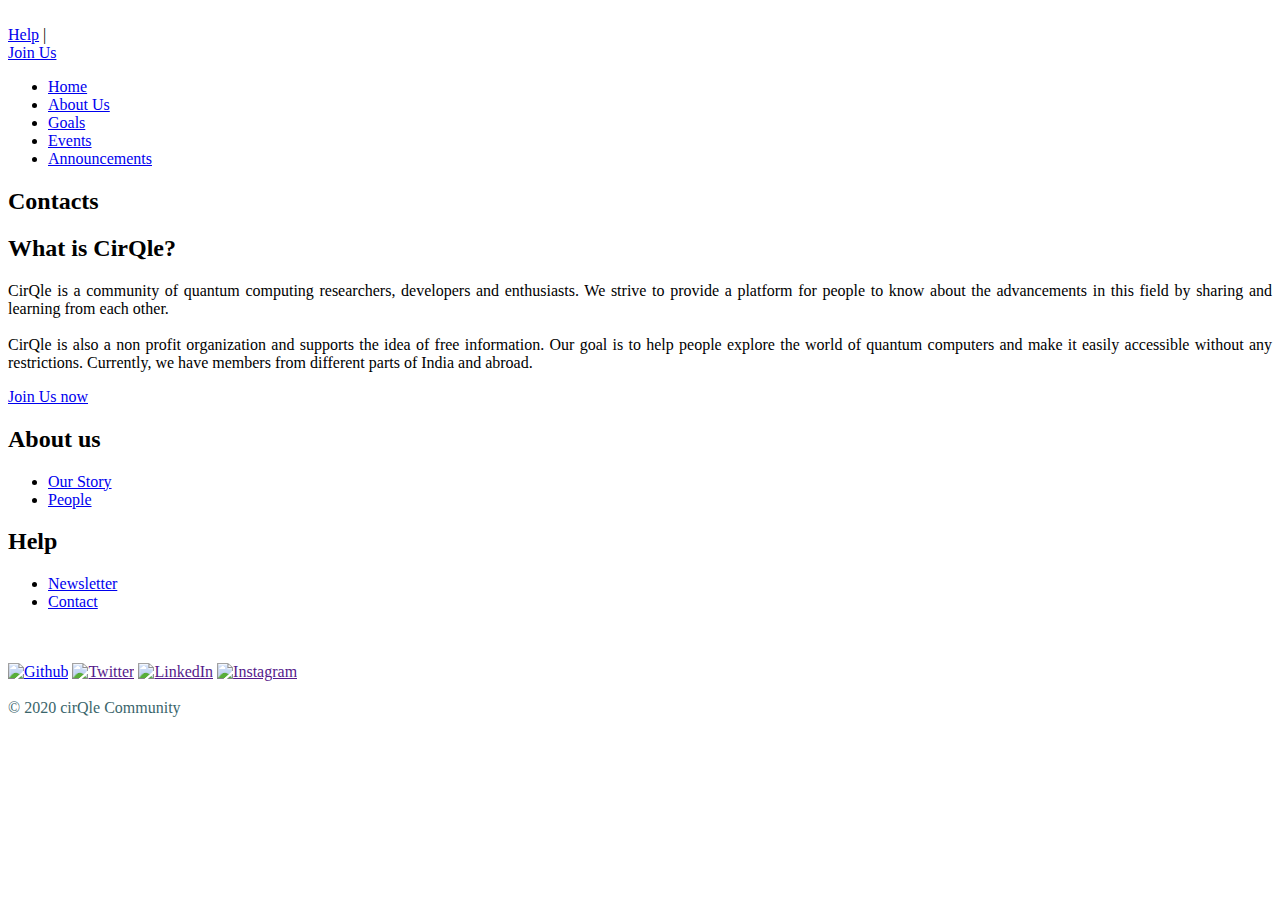
==== src/Contacts.html @ 36686f23 "Merge pull request #9 from AugustinJose1221/master" ====
<!DOCTYPE html>
<html lang="zxx">
<head>
	<title>Cirqle | Contacts</title>
	<meta charset="UTF-8">
	<meta name="viewport" content="width=device-width, initial-scale=1.0">

	<!-- Favicon -->
	<link href="../img/logofinal.ico" rel="shortcut icon"/>

	<!-- Google font -->
	<link href="https://fonts.googleapis.com/css2?family=Poppins:wght@100;200;300;400;500;600;700;800;900&display=swap" rel="stylesheet">

	<!-- Stylesheets -->
	<link rel="stylesheet" href="../css/bootstrap.min.css"/>
	<link rel="stylesheet" href="../css/font-awesome.min.css"/>
	<link rel="stylesheet" href="../css/owl.carousel.min.css"/>
	<link rel="stylesheet" href="../css/slicknav.min.css"/>

	<!-- Main Stylesheets -->
	<link rel="stylesheet" href="../css/style.css"/>


</head>
<body>
	<!-- Page Preloder -->
	<div id="preloder">
		<div class="loader"></div>
	</div>

	<!-- Header section -->
	<header class="header-section clearfix">
		<div class="container">
			<a href="../index.html" class="site-logo">
				<img src="../img/logofinal.ico" alt="" width="50px">
			</a>
			<div class="header-right">
				<a href="#Footer" class="hr-btn">Help</a>
				<span>|</span>
				<div class="user-panel">
					<a href="../index.html#Join" class="login">Join Us</a>
				</div>
			</div>
			<ul class="main-menu">
				<li><a href="../index.html">Home</a></li>
				<li><a href="../index.html#About_Us">About Us</a></li>
				<li><a href="../index.html#Goals">Goals</a></li>
				<li><a href="../index.html#Events">Events</a></li>
				<li><a href="../index.html#Announcements">Announcements</a></li>
			</ul>
		</div>
	</header>
	<!-- Header section end -->

	<!-- Hero section -->
  <section class="story-section">
		<div class="hero-slider owl-carousel">
			<div class="hs-item">
				<div class="container">
					<div class="row">
						<div class="col-lg-6">
							<div class="hs-text">
								<h2><span>Contacts</span></h2>
								<!--<p style="letter-spacing: 18px; margin-left: 5px;">Community</p>
								<a href="#Join" class="site-btn" ><h4><font color="ffffff">+ Join Now</font></h4></a> -->
							</div>
						</div>
						<div class="col-lg-6">
						</div>
					</div>
				</div>
			</div>
		</div>
	</section>
	<!-- Hero section end -->

	<!-- Intro section -->
  <section id="About_Us" class="intro-section spad">
    <div class="container">
      <div class="col">
        <div class="col-lg-12 text-center">
          <div class="section-title">
            <h2>What is CirQle?</h2>
          </div>
        </div>
        <div class="col-lg-8 offset-md-2 text-center">
          <p align="justify">CirQle is a community of quantum computing researchers, developers and enthusiasts. We strive to provide a platform for people to
             know about the advancements in this field by sharing and learning from each other.<br>
             <br>

            CirQle is also a non profit organization and supports the idea of free information. Our goal is to help people explore the world of
            quantum computers and make it easily accessible without any restrictions. Currently, we have members from different parts of India and abroad.</p>
          <a href="#Join" class="site-btn">Join Us now</a>
        </div>
      </div>
    </div>
  </section>

	<!-- Footer section -->
	<footer id="Footer" class="footer-section">
		<div class="container">
			<div class="row">
				<div class="col-xl-6 col-lg-7 order-lg-2">
					<div class="row">
						<div class="col-sm-4">
							<div class="footer-widget">
								<h2>About us</h2>
								<ul>
									<li><a href="#">Our Story</a></li>
									<li><a href="People.html">People</a></li>
								</ul>
							</div>
						</div>
						<div class="col-sm-4">
							<div class="footer-widget">
								<h2>Help</h2>
								<ul>
									<li><a href="../index.html#Join">Newsletter</a></li>
									<li><a href="#">Contact</a></li>
								</ul>
							</div>
						</div>

					</div>
				</div>
				<div class="col-xl-6 col-lg-5 order-lg-1">
					<img src="../img/logofinal.ico" width="80px" alt=""></br></br>
					<div class="social-links">
						<a href="https://github.com/CirQleCommunity" target="_blank" rel="noopener noreferrer"><img class="pic" alt="Github" src="../img/icons/Github.png" width="30px" height="30px"></a>
						<a href="" target="_blank" rel="noopener noreferrer"><img class="pic" alt="Twitter" src="../img/icons/Twitter.png" width="30px" height="30px"></a>
						<a href="" target="_blank" rel="noopener noreferrer"><img class="pic" alt="LinkedIn" src="../img/icons/Linkedin.png" width="30px" height="30px"></a>
						<a href="" target="_blank" rel="noopener noreferrer"><img class="pic" alt="Instagram" src="../img/icons/Instagram.png" width="30px" height="30px"></a>
					</div></br>
					<div class="copyright"><h7 style="color: rgb(58, 101, 107);"> &copy; 2020 cirQle Community</h7> </div>
				</div>
			</div>
		</div>
	</footer>
	<!-- Footer section end -->

	<!--====== Javascripts & Jquery ======-->
	<script src="../js/jquery-3.2.1.min.js"></script>
	<script src="../js/bootstrap.min.js"></script>
	<script src="../js/jquery.slicknav.min.js"></script>
	<script src="../js/owl.carousel.min.js"></script>
	<script src="../js/mixitup.min.js"></script>
	<script src="../js/main.js"></script>
	<script src="../js/newsfeed.js"></script>

	</body>
</html>
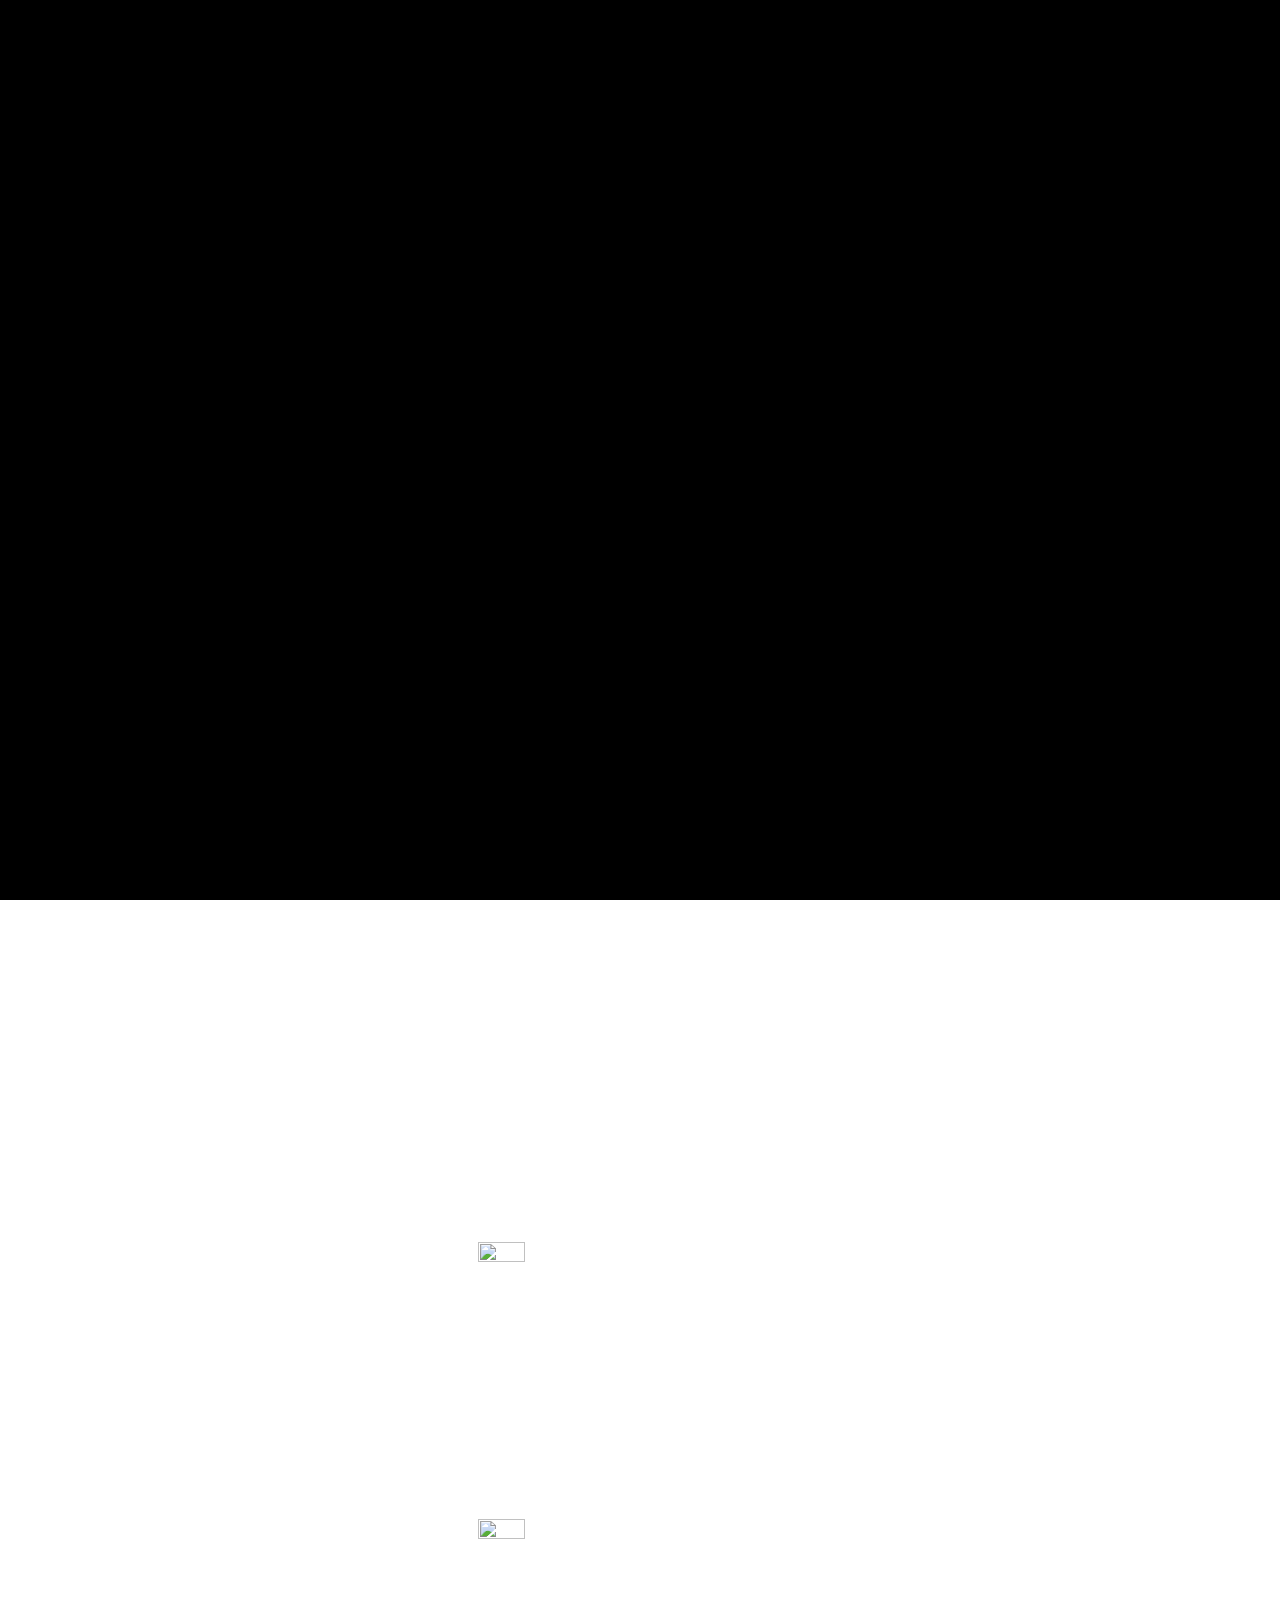
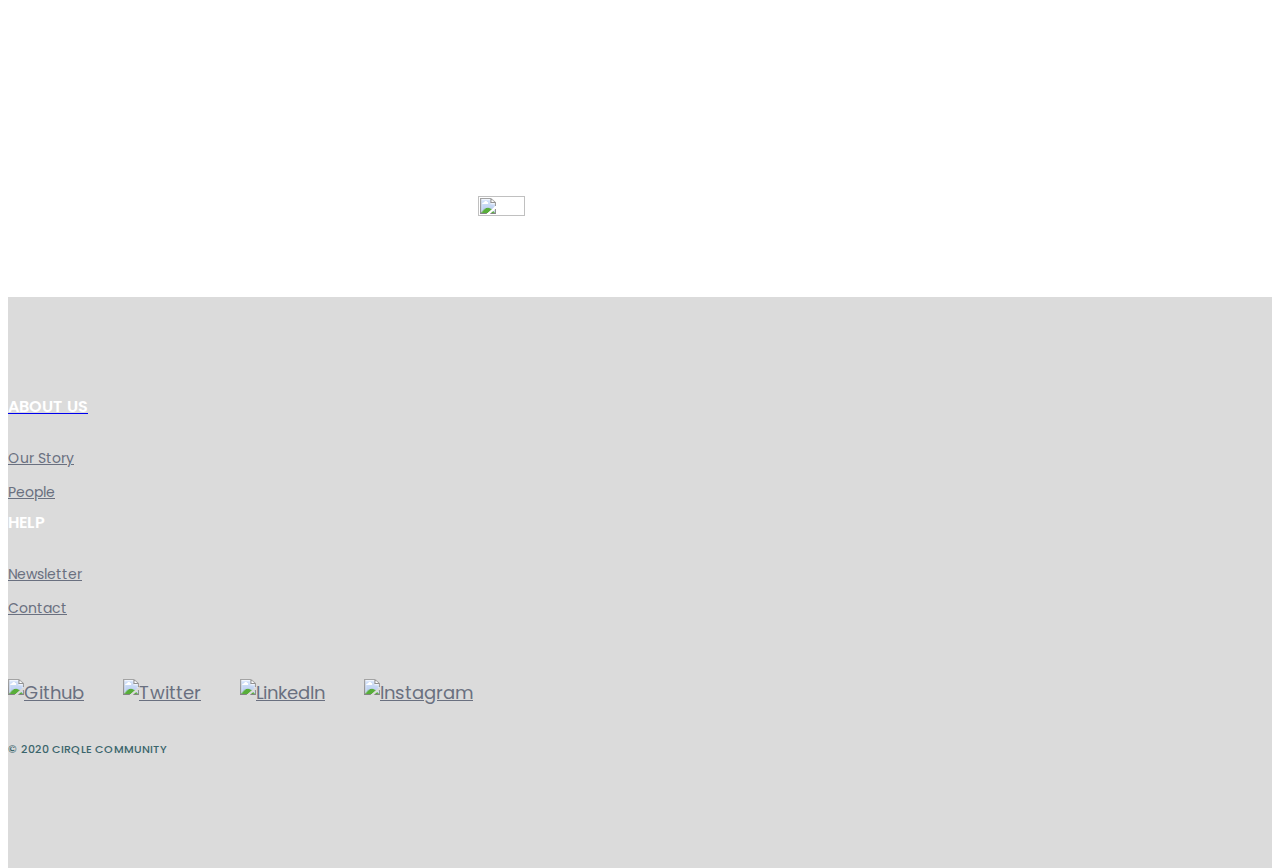
==== commit d9894d63: "Updated LinkedIn link" ====
--- a/src/Contacts.html
+++ b/src/Contacts.html
@@ -53,7 +53,7 @@
 	<!-- Header section end -->
 
 	<!-- Hero section -->
-  <section class="story-section">
+  <section class="contacts-section">
 		<div class="hero-slider owl-carousel">
 			<div class="hs-item">
 				<div class="container">
@@ -75,26 +75,27 @@
 	<!-- Hero section end -->
 
 	<!-- Intro section -->
-  <section id="About_Us" class="intro-section spad">
+  <section id="People" class="consection spad set-bg">
     <div class="container">
-      <div class="col">
-        <div class="col-lg-12 text-center">
-          <div class="section-title">
-            <h2>What is CirQle?</h2>
-          </div>
-        </div>
-        <div class="col-lg-8 offset-md-2 text-center">
-          <p align="justify">CirQle is a community of quantum computing researchers, developers and enthusiasts. We strive to provide a platform for people to
-             know about the advancements in this field by sharing and learning from each other.<br>
-             <br>
-
-            CirQle is also a non profit organization and supports the idea of free information. Our goal is to help people explore the world of
-            quantum computers and make it easily accessible without any restrictions. Currently, we have members from different parts of India and abroad.</p>
-          <a href="#Join" class="site-btn">Join Us now</a>
-        </div>
-      </div>
-    </div>
-  </section>
+			<div class="row">
+				<div class="col-md-4">
+					<div class="how-item">
+							<a href="https://mail.google.com/mail/?view=cm&fs=1&to=cirqlecommunity@gmail.com" target="_blank" rel="noopener noreferrer"><img class="pic" src="../img/icons/gmail.png" alt=""></a>
+						</div>
+				</div>
+				<div class="col-md-4">
+					<div class="how-item">
+							<a href="https://join.slack.com/t/cirqlecommunity/shared_invite/zt-ebzl42lx-uSbvVLDNgIRJVM94fuj2ng" target="_blank" rel="noopener noreferrer"><img class="pic" src="../img/icons/slack.png" alt="">
+						</div>
+				</div>
+        <div class="col-md-4">
+					<div class="how-item">
+							<a href="https://chat.whatsapp.com/LuwWzInHQxE2J1BMfUAw1H" target="_blank" rel="noopener noreferrer"><img class="pic" src="../img/icons/whatsapp.png" alt="">
+						</div>
+				</div>
+			</div>
+		</div>
+	</section>
 
 	<!-- Footer section -->
 	<footer id="Footer" class="footer-section">
@@ -128,7 +129,7 @@
 					<div class="social-links">
 						<a href="https://github.com/CirQleCommunity" target="_blank" rel="noopener noreferrer"><img class="pic" alt="Github" src="../img/icons/Github.png" width="30px" height="30px"></a>
 						<a href="" target="_blank" rel="noopener noreferrer"><img class="pic" alt="Twitter" src="../img/icons/Twitter.png" width="30px" height="30px"></a>
-						<a href="" target="_blank" rel="noopener noreferrer"><img class="pic" alt="LinkedIn" src="../img/icons/Linkedin.png" width="30px" height="30px"></a>
+						<a href="https://www.linkedin.com/company/cirqlecommunity/" target="_blank" rel="noopener noreferrer"><img class="pic" alt="LinkedIn" src="../img/icons/Linkedin.png" width="30px" height="30px"></a>
 						<a href="" target="_blank" rel="noopener noreferrer"><img class="pic" alt="Instagram" src="../img/icons/Instagram.png" width="30px" height="30px"></a>
 					</div></br>
 					<div class="copyright"><h7 style="color: rgb(58, 101, 107);"> &copy; 2020 cirQle Community</h7> </div>
--- a/css/style.css
+++ b/css/style.css
@@ -0,0 +1,1982 @@
+/*----------------------------------------*/
+/* Template default CSS
+/*----------------------------------------*/
+
+html,
+body {
+	height: 100%;
+	/* font-family: "Montserrat", sans-serif; */
+	/* font-family: 'Roboto Mono', monospace; */
+	font-family: 'Poppins', sans-serif;
+	-webkit-font-smoothing: antialiased;
+	font-smoothing: antialiased;
+	scroll-behavior: smooth;
+}
+
+h1,
+h2,
+h3,
+h4,
+h5,
+h6 {
+	margin: 0;
+	color: #0a183d;
+	font-weight: 600;
+	line-height: 1;
+}
+
+h1 {
+	font-size: 70px;
+}
+
+h2 {
+	font-size: 36px;
+}
+
+h3 {
+	font-size: 30px;
+}
+
+h4 {
+	font-size: 24px;
+}
+
+h5 {
+	font-size: 18px;
+}
+
+h6 {
+	font-size: 16px;
+}
+
+p {
+	font-size: 15px;
+	color: #6a7080;
+	line-height: 1.8;
+	font-weight: 500;
+}
+
+img {
+	max-width: 100%;
+}
+
+input:focus,
+select:focus,
+button:focus,
+textarea:focus {
+	outline: none;
+}
+
+a:hover,
+a:focus {
+	text-decoration: none;
+	outline: none;
+}
+
+ul,
+ol {
+	padding: 0;
+	margin: 0;
+}
+
+/*---------------------
+Helper CSS
+ -----------------------*/
+
+.section-title {
+	margin-bottom: 60px;
+}
+
+.section-title h2 {
+	font-size: 60px;
+}
+
+.set-bg {
+	background-repeat: no-repeat;
+	background-size: cover;
+	background-position: top center;
+}
+
+.spad {
+	padding-top: 105px;
+	padding-bottom: 105px;
+}
+
+.text-white h1,
+.text-white h2,
+.text-white h3,
+.text-white h4,
+.text-white h5,
+.text-white h6,
+.text-white p,
+.text-white span,
+.text-white li,
+.text-white a {
+	color: #fff;
+}
+
+/*---------------------
+Commom elements
+ -----------------------*/
+
+/* buttons */
+
+.site-btn {
+	display: inline-block;
+	border: none;
+	font-size: 14px;
+	font-weight: 500;
+	min-width: 195px;
+	padding: 23px 20px;
+	border-radius: 50px;
+	text-transform: uppercase;
+	background: #000000;
+	color: #fff;
+	line-height: normal;
+	cursor: pointer;
+	text-align: center;
+}
+
+.site-btn:hover {
+	color: #fff;
+}
+
+.site-btn.sb-c2 {
+	background: #383b70;
+}
+
+/* Preloder */
+
+#preloder {
+	position: fixed;
+	width: 100%;
+	height: 100%;
+	top: 0;
+	left: 0;
+	z-index: 999999;
+	background: #000;
+}
+
+.loader {
+	width: 40px;
+	height: 40px;
+	position: absolute;
+	top: 50%;
+	left: 50%;
+	margin-top: -13px;
+	margin-left: -13px;
+	border-radius: 60px;
+	animation: loader 0.8s linear infinite;
+	-webkit-animation: loader 0.8s linear infinite;
+}
+
+@keyframes loader {
+	0% {
+		-webkit-transform: rotate(0deg);
+		transform: rotate(0deg);
+		border: 4px solid #f44336;
+		border-left-color: transparent;
+	}
+	50% {
+		-webkit-transform: rotate(180deg);
+		transform: rotate(180deg);
+		border: 4px solid #673ab7;
+		border-left-color: transparent;
+	}
+	100% {
+		-webkit-transform: rotate(360deg);
+		transform: rotate(360deg);
+		border: 4px solid #f44336;
+		border-left-color: transparent;
+	}
+}
+
+@-webkit-keyframes loader {
+	0% {
+		-webkit-transform: rotate(0deg);
+		border: 4px solid #f44336;
+		border-left-color: transparent;
+	}
+	50% {
+		-webkit-transform: rotate(180deg);
+		border: 4px solid #673ab7;
+		border-left-color: transparent;
+	}
+	100% {
+		-webkit-transform: rotate(360deg);
+		border: 4px solid #f44336;
+		border-left-color: transparent;
+	}
+}
+
+/*------------------
+Header section
+bgcolor def=08192d
+ ---------------------*/
+
+.header-section {
+	padding-left: 55px;
+	padding-right: 72px;
+	background: #ffffff;
+}
+
+.site-logo {
+	display: inline-block;
+	padding: 0;
+	padding: 20px 15px;
+}
+
+.header-right {
+	float: right;
+	padding: 44px 0;
+	margin-left: 130px;
+}
+
+.header-right .hr-btn {
+	display: inline-block;
+	color: #979aa5;
+}
+
+.header-right .user-panel {
+	display: inline-block;
+}
+
+.header-right .user-panel a {
+	font-size: 16px;
+	color: #000000;
+	margin: 0 10px;
+}
+
+.header-right .user-panel .register {
+	color: #fc7b02;
+	margin-right: 0;
+}
+
+.header-right span {
+	color: #fff;
+	display: inline-block;
+	padding-left: 9px;
+}
+
+.main-menu {
+	list-style: none;
+	float: right;
+}
+
+.main-menu li {
+	display: inline-block;
+	position: relative;
+}
+
+.main-menu li a {
+	display: block;
+	font-size: 16px;
+	color: #000000;
+	padding: 44px 10px;
+	margin-left: 60px;
+}
+
+.main-menu li a:hover {
+	color: #fc7b02;
+}
+
+.main-menu li:first-child a {
+	margin-left: 0;
+}
+
+.main-menu li:hover .sub-menu {
+	visibility: visible;
+	opacity: 1;
+	margin-top: 0;
+}
+
+.main-menu .sub-menu {
+	position: absolute;
+	list-style: none;
+	width: 220px;
+	left: 60px;
+	top: 100%;
+	padding: 20px 0;
+	visibility: hidden;
+	opacity: 0;
+	margin-top: 50px;
+	background: #fff;
+	z-index: 99;
+	-webkit-transition: all 0.4s;
+	transition: all 0.4s;
+	-webkit-box-shadow: 2px 7px 20px rgba(0, 0, 0, 0.05);
+	box-shadow: 2px 7px 20px rgba(0, 0, 0, 0.05);
+}
+
+.main-menu .sub-menu li {
+	display: block;
+}
+
+.main-menu .sub-menu li a {
+	display: block;
+	color: #000;
+	margin-left: 0;
+	padding: 5px 20px;
+}
+
+.main-menu .sub-menu li a:hover {
+	color: #fc7b02;
+}
+
+.slicknav_menu {
+	display: none;
+}
+
+/*------------------
+Hero section
+ ---------------------*/
+
+.hero-section {
+	overflow: hidden;
+}
+
+.hs-item {
+	height: 724px;
+	padding-bottom: 90px;
+	display: -webkit-box;
+	display: -ms-flexbox;
+	display: flex;
+	-webkit-box-align: center;
+	-ms-flex-align: center;
+	align-items: center;
+	/*#0a183d*/
+	background: #dbdbdb;
+	background-image: url(../img/logofinal.ico);
+	background-size: 400px;
+	background-repeat: no-repeat;
+	background-position: 1200px, 0px;
+}
+
+.hs-item h2 {
+	color: #fff;
+	font-size: 70px;
+	margin-bottom: 25px;
+	line-height: 0.9;
+	position: relative;
+	top: 50px;
+	opacity: 0;
+}
+
+.hs-item h2 span {
+	color: #000000;
+}
+
+.hs-item p {
+	color: #ffffff;
+	opacity: 0.6;
+	margin-bottom: 50px;
+	position: relative;
+	top: 50px;
+	opacity: 0;
+}
+
+.hs-item .site-btn {
+	position: relative;
+	top: 50px;
+	margin-bottom: 20px;
+	opacity: 0;
+}
+
+.hs-item .sb-c2 {
+	margin-left: 8px;
+}
+
+.hs-item .hs-text {
+	padding-top: 90px;
+	max-width: 475px;
+}
+
+.hr-img img {
+	min-width: 602px;
+	position: relative;
+	left: -34px;
+	top: 50px;
+	opacity: 0;
+}
+
+.owl-item.active .hs-item img,
+.owl-item.active .hs-item h2,
+.owl-item.active .hs-item p,
+.owl-item.active .hs-item .site-btn,
+.owl-item.active .hs-item .site-btn.sb-c2 {
+	top: 0;
+	opacity: 1;
+}
+
+.owl-item.active .hs-item img {
+	-webkit-transition: all 0.5s ease 0.2s;
+	transition: all 0.5s ease 0.2s;
+}
+
+.owl-item.active .hs-item h2 {
+	-webkit-transition: all 0.5s ease 0.4s;
+	transition: all 0.5s ease 0.4s;
+}
+
+.owl-item.active .hs-item p {
+	-webkit-transition: all 0.5s ease 0.6s;
+	transition: all 0.5s ease 0.6s;
+}
+
+.owl-item.active .hs-item .site-btn {
+	-webkit-transition: all 0.5s ease 0.8s;
+	transition: all 0.5s ease 0.8s;
+}
+
+.owl-item.active .hs-item .site-btn.sb-c2 {
+	-webkit-transition: all 0.5s ease 1s;
+	transition: all 0.5s ease 1s;
+}
+
+.hero-slider .owl-dots {
+	position: absolute;
+	bottom: 33px;
+	left: calc(50% - 588px);
+	max-width: 1176px;
+	width: 100%;
+	padding-left: 15px;
+}
+
+.hero-slider .owl-dots .owl-dot {
+	width: 8px;
+	height: 8px;
+	border-radius: 50%;
+	background: #383b70;
+	margin-right: 10px;
+}
+
+.hero-slider .owl-dots .owl-dot.active {
+	background: #fc7b02;
+}
+
+.people-section {
+	overflow: hidden;
+}
+.people-section .hs-item {
+	background-size: 1300px;
+	background-image: url(../img/People.png);
+	background-position: 900px, 0px;
+}
+.story-section{
+	overflow: hidden;
+}
+.story-section .hs-item{
+	background-size: 1200px;
+	/*background-image: url(../img/Story1.png);*/
+	background-image: url(../img/Story.png);
+	background-position: 800px, 0px;
+}
+.contacts-section{
+	overflow: hidden;
+}
+.contacts-section .hs-item{
+	background-size: 800px;
+	/*background-image: url(../img/Story1.png);*/
+	background-image: url(../img/Contacts.png);
+	background-position: 1150px, 0px;
+}
+/* ----------------
+Intro section
+ -------------------*/
+
+.intro-section p {
+	margin-bottom: 35px;
+	padding-top: 10px;
+}
+
+/* ----------------
+How section
+ -------------------*/
+
+.how-section {
+	background-color: #0a183d;
+}
+.setbackground{
+	background-color: #000000;
+	overflow: hidden;
+	background-repeat: no-repeat;
+	background-image: url(../img/qubit.jpg);
+	max-height: 100%;
+	background-size: 1200px;
+	background-position: center;
+}
+
+.how-item .hi-icon {
+	position: relative;
+	width: 57px;
+	height: 57px;
+	border-radius: 50%;
+	background: #fc7b02;
+	margin-bottom: 25px;
+}
+
+.how-item .hi-icon img {
+	position: absolute;
+	right: -8px;
+	bottom: 0;
+}
+
+.how-item h4 {
+	margin-bottom: 25px;
+}
+
+.how-item p {
+	font-weight: 400;
+	opacity: 1;
+}
+
+.how-item img{
+	display: block;
+	margin-left: auto;
+	margin-right: auto;
+	margin-bottom: 25px;
+	/*position: absolute;*/
+	height: 50%;
+	width: 50%;
+
+}
+.psection {
+	height: 800px;
+	background-color: #ffffff;
+	}
+.psection .how-section {
+	background-color: #ffffff;
+}
+.psection img{
+	border-radius: 50%;
+}
+
+
+.co-section{
+	height: 800px;
+	background-color: #0a183d;
+}
+.co-section .how-section{
+	height: 800px;
+	background-color: #0a183d;
+}
+.co-section img{
+	border-radius: 50%;
+}
+.consection {
+	height: 800px;
+	background-color: #ffffff;
+}
+.consection .how-item{
+	margin-top: 250px;
+}
+.consection img{
+	height: 20%;
+	width: 20%;
+}
+.consetion .pic:hover{
+	opacity: 0.5;
+	filter: alpha(opacity=50);
+}
+
+/* ----------------
+Concept section
+ -------------------*/
+
+.concept-section p {
+	padding-top: 5px;
+}
+
+.concept-item {
+	text-align: center;
+	padding-top: 35px;
+}
+
+.concept-item img {
+	border-radius: 40px;
+	margin-bottom: 15px;
+}
+
+/* --------------------
+Subscription section
+ -----------------------*/
+
+.subscription-section {
+	background: #000000;
+}
+
+.sub-text {
+	padding-right: 15px;
+}
+
+.sub-text h2 {
+	color: #fff;
+	font-size: 60px;
+	margin-bottom: 20px;
+	font-weight: 500;
+}
+
+.sub-text h3 {
+	color: #fc7b02;
+	margin-bottom: 30px;
+	font-weight: 500;
+}
+
+.sub-text p {
+	color: #fff;
+	font-weight: 400;
+	opacity: 0.6;
+	margin-bottom: 40px;
+}
+
+.sub-list {
+	list-style: none;
+	background: #000000;
+	padding: 0px 50px;
+	border-top-left-radius: 30px;
+	border-bottom-right-radius: 30px;
+	border-top-style: double;
+	border-top-color: #ffffff;
+	border-top-width: thin;
+	border-bottom-style: double;
+	border-bottom-color: #ffffff;
+	border-bottom-width: thin;
+}
+
+.sub-list li {
+	color: #ffffff;
+	font-size: 18px;
+	margin-bottom: 25px;
+}
+
+.sub-list li img {
+	padding-right: 28px;
+}
+
+/* ----------------
+Premium section
+ -------------------*/
+
+.premium-section p {
+	margin-bottom: 50px;
+}
+
+.premium-item {
+	text-align: center;
+	padding-top: 35px;
+}
+
+.premium-item img {
+	width: 190px;
+	height: 190px;
+	border-radius: 50%;
+	margin-bottom: 40px;
+}
+
+.premium-item h4 {
+	margin-bottom: 4px;
+}
+
+.premium-item p {
+	margin-bottom: 0;
+}
+
+/* ----------------
+Responsive
+def = #0a183d
+ -------------------*/
+
+.footer-section {
+	background: #dbdbdb;
+	padding: 100px 0 85px;
+}
+
+.footer-widget {
+	padding-top: 2px;
+}
+
+.footer-widget h2 {
+	font-size: 16px;
+	color: #fff;
+	text-transform: uppercase;
+	margin-bottom: 30px;
+}
+
+.footer-widget ul {
+	list-style: none;
+}
+
+.footer-widget ul li a {
+	display: inline-block;
+	color: #6a7080;
+	font-size: 14px;
+	margin-bottom: 10px;
+}
+
+.copyright {
+	font-size: 11px;
+	text-transform: uppercase;
+	font-weight: 500;
+	color: #505565;
+	padding: 10px 0 25px;
+}
+
+.social-links a {
+	display: inline-block;
+	color: #6a7080;
+	font-size: 18px;
+	margin-right: 35px;
+}
+
+/* ----------------
+Other pages
+ -------------------*/
+
+/* ----------------
+Playlist page
+ -------------------*/
+
+.playlist-section {
+	padding: 105px 42px;
+}
+
+.playlist-section .section-title {
+	float: left;
+}
+
+.playlist-filter {
+	text-align: right;
+	padding-top: 20px;
+	margin-bottom: 100px;
+}
+
+.playlist-filter li {
+	display: inline-block;
+	font-size: 15px;
+	font-weight: 500;
+	color: #6a7080;
+	padding: 10px 6px 16px;
+	margin-right: 55px;
+	margin-bottom: 10px;
+	border-bottom: 2px solid transparent;
+	cursor: pointer;
+}
+
+.playlist-filter li.mixitup-control-active {
+	border-bottom: 2px solid #fc7b02;
+}
+
+.playlist-item {
+	text-align: center;
+	padding: 0 11px;
+	margin-bottom: 30px;
+}
+
+.playlist-item img {
+	min-width: 100%;
+	border-radius: 40px;
+	margin-bottom: 30px;
+}
+
+.search-form {
+	position: relative;
+	width: 100%;
+	margin-bottom: 25px;
+}
+
+.search-form input {
+	width: 100%;
+	height: 60px;
+	padding-left: 41px;
+	padding-right: 175px;
+	border: none;
+	border-radius: 80px;
+	font-size: 15px;
+	background: #d0d7db;
+}
+
+.search-form button {
+	position: absolute;
+	height: 60px;
+	min-width: 167px;
+	right: 0;
+	top: 0;
+	border: none;
+	border-radius: 80px;
+	color: #fff;
+	font-size: 15px;
+	background: #fc7b02;
+}
+
+/* ----------------
+Blog page
+ -------------------*/
+
+.blog-item {
+	margin-bottom: 90px;
+}
+
+.blog-item img {
+	margin-bottom: 36px;
+}
+
+.blog-item .blog-date {
+	font-size: 12px;
+	font-weight: 600;
+	color: #fc7b02;
+	margin-bottom: 24px;
+}
+
+.blog-item h3 {
+	margin-bottom: 5px;
+}
+
+.blog-item .blog-meta {
+	font-size: 12px;
+	color: #e9e9e9;
+	font-weight: 500;
+	margin-bottom: 20px;
+}
+
+.blog-item .blog-meta a {
+	color: #c3c4c9;
+}
+
+.blog-item p {
+	font-size: 14px;
+	margin-bottom: 0;
+	line-height: 1.8;
+}
+
+.site-pagination a {
+	color: #6a7080;
+	font-size: 14px;
+	display: inline-block;
+	margin-right: 5px;
+	font-weight: 500;
+}
+
+.site-pagination a:hover,
+.site-pagination a.active {
+	color: #3c455f;
+}
+
+/* ----------------
+Contact page
+ -------------------*/
+
+.map {
+	height: 100%;
+	background: #ddd;
+}
+
+.map iframe {
+	position: absolute;
+	width: 100%;
+	height: 100%;
+	left: 0;
+	top: 0;
+}
+
+.contact-warp {
+	padding: 100px 53px 104px 78px;
+}
+
+.contact-warp p {
+	padding-top: 40px;
+	margin-bottom: 50px;
+}
+
+.contact-warp ul {
+	margin-bottom: 90px;
+	list-style: none;
+}
+
+.contact-warp ul li {
+	font-size: 14px;
+	color: #0a183d;
+	font-size: 14px;
+	margin-bottom: 15px;
+	font-weight: 500;
+}
+
+.contact-from input,
+.contact-from textarea {
+	width: 100%;
+	height: 57px;
+	padding: 0 38px;
+	border: none;
+	border-radius: 20px;
+	font-size: 14px;
+	font-weight: 500;
+	margin-bottom: 14px;
+	color: #6a7080;
+	background: #f5f6fa;
+}
+
+.contact-from textarea {
+	resize: none;
+	padding: 24px 38px 10px;
+	height: 177px;
+	margin-bottom: 57px;
+}
+
+/* ----------------
+Category page
+ -------------------*/
+
+.category-section {
+	padding: 105px 36px;
+}
+
+.category-section .section-title {
+	float: left;
+}
+
+.category-links {
+	text-align: right;
+	padding-top: 20px;
+	margin-bottom: 80px;
+}
+
+.category-links a {
+	display: inline-block;
+	font-size: 15px;
+	font-weight: 500;
+	color: #6a7080;
+	padding: 10px 6px 16px;
+	margin-right: 55px;
+	margin-bottom: 10px;
+	border-bottom: 2px solid transparent;
+	cursor: pointer;
+}
+
+.category-links a.active {
+	border-bottom: 2px solid #fc7b02;
+}
+
+.category-item {
+	position: relative;
+	margin: 0 17px;
+}
+
+.category-item img {
+	min-width: 100%;
+	border-radius: 40px;
+}
+
+.category-item .ci-text {
+	position: absolute;
+	bottom: 35px;
+	left: 50px;
+}
+
+.category-item .ci-text h4 {
+	color: #fff;
+	margin-bottom: 3px;
+}
+
+.category-item .ci-text p {
+	color: #fff;
+	margin-bottom: 0;
+	font-size: 12px;
+}
+
+.category-item .ci-link {
+	position: absolute;
+	display: -webkit-box;
+	display: -ms-flexbox;
+	display: flex;
+	-webkit-box-align: center;
+	-ms-flex-align: center;
+	align-items: center;
+	-webkit-box-pack: center;
+	-ms-flex-pack: center;
+	justify-content: center;
+	width: 71px;
+	height: 71px;
+	right: 29px;
+	bottom: 21px;
+	color: #fc7b02;
+	font-size: 16px;
+	text-align: center;
+	border-radius: 50%;
+	background: #fff;
+}
+
+.songs-section {
+	padding-bottom: 80px;
+}
+
+.song-item {
+	margin-bottom: 33px;
+}
+
+.song-info-box img {
+	float: left;
+	width: 85px;
+	height: 85px;
+	border-radius: 19px;
+	margin-right: 18px;
+}
+
+.song-info-box .song-info {
+	overflow: hidden;
+	padding-top: 20px;
+}
+
+.song-info-box .song-info h4 {
+	font-size: 20px;
+	margin-bottom: 4px;
+}
+
+.song-info-box .song-info p {
+	font-size: 14px;
+	margin-bottom: 0;
+}
+
+.songs-links {
+	text-align: right;
+	padding-top: 26px;
+}
+
+.songs-links a {
+	display: inline-block;
+	margin-left: 15px;
+	padding-top: 5px;
+}
+
+.single_player_container {
+	margin-top: 30px;
+	padding-left: 10px;
+}
+
+.single_player_container .jp-interface {
+	display: -webkit-box;
+	display: -ms-flexbox;
+	display: flex;
+}
+
+.pic:hover
+{
+	opacity: 0.5;
+	filter: alpha(opacity=50);
+}
+
+.player_bars {
+	width: calc(100% - 145px);
+	position: relative;
+	padding-top: 8px;
+}
+
+.player_controls_box {
+	width: 145px;
+}
+
+.player_controls>button:not(:last-of-type) {
+	margin-right: 4px;
+}
+
+.player_button {
+	position: relative;
+	width: 28px;
+	height: 28px;
+	background: #d0d7db;
+	border: none;
+	border-radius: 50%;
+	outline: none !important;
+	cursor: pointer;
+	-webkit-box-flex: 0;
+	-ms-flex: 0 0 auto;
+	flex: 0 0 auto;
+}
+
+.player_button::after {
+	display: block;
+	position: absolute;
+}
+
+.jp-play {
+	background: #fc7b02;
+}
+
+.jp-play:after {
+	left: 9px;
+	top: 3px;
+	width: 11px;
+	height: 13px;
+	content: url(../img/icons/play.png);
+}
+
+.jp-state-playing .jp-play::after,
+.playing .jp-play::after {
+	top: 4px !important;
+	left: 7px !important;
+	content: url(../img/icons/pause.png);
+}
+
+.jp-prev:after {
+	top: 1px !important;
+	left: 6px !important;
+	content: url(../img/icons/back.png);
+}
+
+.jp-next:after {
+	top: 1px !important;
+	right: 7px !important;
+	content: url(../img/icons/next.png);
+}
+
+.jp-stop::after {
+	top: 10px;
+	left: 10px;
+	width: 8px;
+	height: 8px;
+	background: #475069;
+	content: "";
+}
+
+.jp-progress {
+	width: 100%;
+	cursor: pointer;
+}
+
+.jp-seek-bar {
+	height: 100%;
+	padding-top: 5px;
+	padding-bottom: 5px;
+	background: transparent;
+	margin-bottom: -5px;
+}
+
+.jp-seek-bar>div {
+	height: 2px;
+	background: #d0d7db;
+}
+
+.jp-play-bar {
+	position: relative;
+	height: 100%;
+	background: #272727;
+	overflow: visible !important;
+}
+
+.jp-current-time {
+	position: absolute;
+	font-size: 14px;
+	color: #0a183d;
+	right: -40px;
+	top: 100%;
+	padding-top: 15px;
+	background: #fff;
+	z-index: 1;
+	-webkit-transition: all 0.3s;
+	transition: all 0.3s;
+}
+
+.middle .jp-current-time {
+	right: -5px;
+	padding: 15px 5px 0;
+}
+
+.jp-duration {
+	position: absolute;
+	font-size: 14px;
+	color: #b8b8b8;
+	right: 0;
+	bottom: -16px;
+}
+
+/* ----------------
+Artest Page
+ -------------------*/
+
+.player-section {
+	padding: 57px 53px;
+}
+
+.player-box {
+	padding: 77px 121px 100px 81px;
+	border-radius: 24px;
+	background: #fff;
+}
+
+.player-box {
+	display: -webkit-box;
+	display: -ms-flexbox;
+	display: flex;
+}
+
+.wave-player-warp {
+	padding-top: 40px;
+	position: relative;
+	width: calc(100% - 382px);
+}
+
+.tarck-thumb-warp {
+	width: 382px;
+}
+
+.tarck-thumb {
+	max-width: 333px;
+	position: relative;
+}
+
+.tarck-thumb img {
+	border-radius: 22px;
+}
+
+.tarck-thumb .wp-play {
+	position: absolute;
+	width: 70px;
+	height: 70px;
+	left: calc(50% - 35px);
+	top: calc(50% - 35px);
+	border: none;
+	border-radius: 50%;
+	color: #fc7b02;
+	background: #fff;
+}
+
+.tarck-thumb .wp-play:after {
+	position: absolute;
+	content: "";
+	left: calc(50% - 6px);
+	top: calc(50% - 8px);
+	font: normal normal normal 18px/1 FontAwesome;
+}
+
+.playing .tarck-thumb .wp-play:after {
+	position: absolute;
+	content: "";
+	left: calc(50% - 8px);
+	font: normal normal normal 18px/1 FontAwesome;
+}
+
+.wave-player-info h2 {
+	font-size: 48px;
+	font-weight: 600;
+}
+
+.wave-player-info p {
+	font-size: 14px;
+}
+
+.wavePlayer_controls {
+	padding-top: 20px;
+}
+
+#wavePlayer {
+	position: relative;
+}
+
+#currentTime {
+	position: absolute;
+	right: 0;
+	bottom: 0;
+	font-size: 14px;
+	color: #0a183d;
+	font-weight: 500;
+	background: #fff;
+	padding-right: 2px;
+}
+
+#clipTime {
+	position: absolute;
+	right: 10px;
+	top: 59px;
+	font-size: 14px;
+	color: #b8b8b8;
+	font-weight: 500;
+}
+
+.songs-details-section {
+	padding: 100px 38px 50px;
+	background: #f9fcfd;
+}
+
+.song-details-box {
+	margin-bottom: 30px;
+	overflow: hidden;
+}
+
+.song-details-box h3 {
+	margin-bottom: 50px;
+}
+
+.song-details-box ul {
+	list-style: none;
+	max-width: 310px;
+}
+
+.song-details-box ul li {
+	margin-bottom: 15px;
+	font-size: 14px;
+	line-height: 2;
+}
+
+.song-details-box ul strong {
+	float: left;
+	margin-right: 6px;
+	font-weight: 600;
+	color: #0a183d;
+}
+
+.song-details-box ul span {
+	display: block;
+	overflow: hidden;
+	color: #6a7080;
+}
+
+.song-details-box .single_player_container {
+	margin-top: 0;
+	padding-left: 0;
+}
+
+.artist-details img {
+	float: left;
+	width: 163px;
+	height: 163px;
+	margin-right: 30px;
+	border-radius: 50%;
+}
+
+.artist-details h5 {
+	margin-bottom: 5px;
+	padding-top: 10px;
+}
+
+.artist-details span {
+	display: block;
+	font-size: 12px;
+	color: #c3c4c9;
+	margin-bottom: 15px;
+}
+
+.artist-details .ad-text {
+	overflow: hidden;
+}
+
+.song-details-box .song-info-box img {
+	width: 60px;
+	height: 60px;
+	border-radius: 20px;
+	margin-right: 13px;
+}
+
+.song-details-box .song-info-box .song-info {
+	padding-top: 10px;
+}
+
+.song-details-box .song-info-box .song-info h4 {
+	font-size: 14px;
+}
+
+.song-details-box .song-info-box .song-info p {
+	font-size: 10px;
+}
+
+.song-details-box .song-item {
+	margin-bottom: 22px;
+}
+
+.song-details-box .player_controls_box {
+	width: 102px;
+}
+
+.song-details-box .player_button {
+	-webkit-transform: scale(0.7);
+	transform: scale(0.7);
+	-webkit-transform-origin: center;
+	transform-origin: center;
+	margin: 0 -5px;
+}
+
+.song-details-box .player_bars {
+	width: calc(100% - 102px);
+}
+
+.song-details-box .single_player {
+	padding: 14px 15px 0 0px;
+}
+
+.song-details-box .jp-current-time {
+	font-size: 10px;
+	right: -29px;
+	padding-top: 9px;
+}
+
+.song-details-box .middle .jp-current-time {
+	right: -5px;
+	padding: 9px 5px 0;
+}
+
+.song-details-box .jp-duration {
+	font-size: 10px;
+	bottom: -6px;
+}
+
+.similar-songs-section {
+	padding: 100px 33px;
+}
+
+.similar-songs-section h3 {
+	margin-bottom: 70px;
+	padding-left: 6px;
+}
+
+.similar-song {
+	padding: 0 6px;
+	margin-bottom: 35px;
+}
+
+.similar-song .ss-thumb {
+	border-radius: 41px;
+	margin-bottom: 22px;
+	min-width: 100%;
+}
+
+.similar-song h4 {
+	font-size: 20px;
+	margin-bottom: 5px;
+}
+
+.similar-song p {
+	font-size: 14px;
+}
+
+.similar-song .player_bars {
+	width: 100%;
+}
+
+.similar-song .jp-current-time {
+	padding-top: 10px;
+}
+
+.similar-song .jp-duration {
+	bottom: -25px;
+}
+
+.ss-controls {
+	padding: 15px 0 10px;
+}
+
+.ss-controls .songs-links {
+	padding-top: 0;
+	float: right;
+}
+
+/* ----------------
+Responsive
+ -------------------*/
+
+@media (min-width: 1200px) {
+	.container {
+		max-width: 1176px;
+	}
+}
+
+/* Medium screen : 992px. */
+
+@media only screen and (min-width: 1200px) and (max-width: 1360px) {
+	.header-right {
+		margin-left: 50px;
+	}
+	.main-menu li a {
+		margin-left: 25px;
+	}
+	.main-menu .sub-menu {
+		left: 25px;
+	}
+}
+
+/* Medium screen : 992px. */
+
+@media only screen and (min-width: 992px) and (max-width: 1199px) {
+	.header-section {
+		padding-left: 15px;
+		padding-right: 20px;
+	}
+	.header-right {
+		margin-left: 20px;
+	}
+	.main-menu li a {
+		margin-left: 15px;
+	}
+	.main-menu .sub-menu {
+		left: 15px;
+	}
+	.hr-img img {
+		min-width: 500px;
+		position: relative;
+	}
+	.sub-list {
+		padding: 70px 15px 50px 90px;
+	}
+	.category-section .section-title,
+	.playlist-section .section-title {
+		float: none;
+	}
+	.category-links,
+	.playlist-filter {
+		text-align: left;
+	}
+	.playlist-item {
+		padding: 0;
+	}
+	.player-box {
+		padding: 70px 80px 80px;
+	}
+	.similar-song {
+		margin-bottom: 70px;
+	}
+	.artist-details img {
+		float: none;
+		margin-bottom: 30px;
+	}
+	.contact-warp {
+		padding: 100px 15px 60px 40px;
+	}
+	.category-item {
+		margin: 0;
+	}
+	.category-section {
+		padding: 100px 0;
+	}
+}
+
+/* Tablet :768px. */
+
+@media only screen and (min-width: 768px) and (max-width: 991px) {
+	.hr-img {
+		display: none;
+	}
+	.slicknav_menu {
+		display: block;
+		background: transparent;
+		margin-top: -60px;
+	}
+	.slicknav_nav {
+		background: #1c294a;
+		margin-bottom: 35px;
+	}
+	.slicknav_nav ul {
+		margin: 0 0 0 0;
+	}
+	.slicknav_nav .slicknav_row,
+	.slicknav_nav a {
+		padding: 12px 25px;
+		margin: 0;
+	}
+	.slicknav_nav a:hover {
+		border-radius: 0;
+		color: #fc7b02;
+		background: transparent;
+	}
+	.slicknav_btn {
+		position: relative;
+		top: -24px;
+		background: #1c294a;
+	}
+	.main-menu {
+		display: none;
+	}
+	.header-right {
+		display: none;
+	}
+	.header-right-warp .header-right {
+		display: block;
+		float: none;
+		padding: 0 0 24px;
+		margin-left: 0;
+	}
+	.header-right-warp .header-right span {
+		display: none;
+	}
+	.header-right-warp .header-right .user-panel {
+		display: block;
+		padding-left: 26px;
+	}
+	.header-right-warp .header-right .user-panel a {
+		display: inline-block;
+		padding: 0;
+		margin: 0;
+	}
+	.header-right-warp .header-right .user-panel a:hover {
+		background: transparent;
+	}
+	.header-right-warp .header-right .user-panel .login {
+		padding-right: 10px;
+	}
+	.sub-text {
+		margin-bottom: 50px;
+	}
+	.footer-widget {
+		margin-bottom: 40px;
+	}
+	.category-section .section-title,
+	.playlist-section .section-title {
+		float: none;
+	}
+	.category-links,
+	.playlist-filter {
+		text-align: left;
+	}
+	.playlist-item {
+		padding: 0;
+	}
+	.player-box {
+		display: block;
+		padding: 77px 90px 100px;
+	}
+	.wave-player-warp {
+		width: 100%;
+	}
+	.wave-player-warp .songs-links {
+		text-align: center;
+		padding-top: 0;
+		margin-bottom: 40px;
+	}
+	.tarck-thumb-warp {
+		width: 100%;
+	}
+	.tarck-thumb-warp .tarck-thumb {
+		margin: 0 auto;
+	}
+	.wave-player-info,
+	.wavePlayer_controls {
+		text-align: center;
+	}
+	.similar-song {
+		margin-bottom: 60px;
+	}
+	.playlist-section,
+	.category-section {
+		padding: 100px 0;
+	}
+	.playlist-section .container,
+	.category-section .container {
+		max-width: 100%;
+	}
+	.category-item {
+		margin: 0;
+	}
+	.category-item .ci-link {
+		top: 26px;
+		bottom: auto;
+	}
+	.category-item .ci-text {
+		position: absolute;
+		bottom: 10px;
+		left: 20px;
+	}
+	.map {
+		height: 450px;
+	}
+	.song-details-box ul {
+		max-width: 100%;
+	}
+	.search-form {
+		margin-top: 40px;
+	}
+}
+
+/* Large Mobile :480px. */
+
+@media only screen and (max-width: 767px) {
+	.hr-img {
+		display: none;
+	}
+	.slicknav_menu {
+		display: block;
+		background: transparent;
+		margin-top: -60px;
+	}
+	.slicknav_nav {
+		background: #1c294a;
+		margin-bottom: 35px;
+	}
+	.slicknav_nav ul {
+		margin: 0 0 0 0;
+	}
+	.slicknav_nav .slicknav_row,
+	.slicknav_nav a {
+		padding: 12px 25px;
+		margin: 0;
+	}
+	.slicknav_nav a:hover {
+		border-radius: 0;
+		color: #fc7b02;
+		background: transparent;
+	}
+	.slicknav_btn {
+		position: relative;
+		top: -24px;
+		background: #1c294a;
+	}
+	.main-menu {
+		display: none;
+	}
+	.header-right {
+		display: none;
+	}
+	.header-right-warp .header-right {
+		display: block;
+		float: none;
+		padding: 0 0 24px;
+		margin-left: 0;
+	}
+	.header-right-warp .header-right span {
+		display: none;
+	}
+	.header-right-warp .header-right .user-panel {
+		display: block;
+		padding-left: 26px;
+	}
+	.header-right-warp .header-right .user-panel a {
+		display: inline-block;
+		padding: 0;
+		margin: 0;
+	}
+	.header-right-warp .header-right .user-panel a:hover {
+		background: transparent;
+	}
+	.header-right-warp .header-right .user-panel .login {
+		padding-right: 10px;
+	}
+	.sub-list {
+		padding: 60px 15px 50px 30px;
+	}
+	.sub-text {
+		margin-bottom: 50px;
+	}
+	.footer-widget {
+		margin-bottom: 40px;
+	}
+	.category-section .section-title,
+	.playlist-section .section-title {
+		float: none;
+	}
+	.category-links,
+	.playlist-filter {
+		text-align: left;
+	}
+	.playlist-filter li,
+	.category-links a {
+		margin-right: 15px;
+	}
+	.playlist-item {
+		padding: 0;
+	}
+	.playlist-section {
+		padding: 100px 0;
+	}
+	.artist-details img {
+		float: none;
+		margin-bottom: 30px;
+	}
+	.player-box {
+		display: block;
+	}
+	.wave-player-warp {
+		width: 100%;
+	}
+	.wave-player-warp .songs-links {
+		text-align: center;
+		padding-top: 0;
+		margin-bottom: 40px;
+	}
+	.tarck-thumb-warp {
+		width: 100%;
+	}
+	.tarck-thumb-warp .tarck-thumb {
+		margin: 0 auto;
+	}
+	.wave-player-info,
+	.wavePlayer_controls {
+		text-align: center;
+	}
+	.player-box {
+		padding: 75px 40px 80px;
+	}
+	.similar-song {
+		margin-bottom: 60px;
+	}
+	.songs-details-section {
+		padding: 100px 0px 50px;
+	}
+	.similar-songs-section,
+	.playlist-section {
+		padding: 100px 0;
+	}
+	.similar-songs-section .container,
+	.playlist-section .container {
+		max-width: 100%;
+	}
+	.category-section {
+		padding: 105px 0;
+	}
+	.category-section .container {
+		max-width: 100%;
+	}
+	.header-section {
+		padding: 0 15px;
+	}
+	.category-item {
+		margin: 0 0 30px;
+	}
+	.map {
+		height: 450px;
+	}
+	.contact-warp {
+		padding: 100px 40px;
+	}
+	.songs-links {
+		text-align: left;
+		padding-top: 40px;
+	}
+	.song-details-box ul {
+		max-width: 100%;
+	}
+	.search-form {
+		margin-top: 40px;
+	}
+}
+
+/* Small Mobile :320px. */
+
+@media only screen and (max-width: 479px) {
+	.section-title h2,
+	.hs-item h2,
+	.sub-text h2 {
+		font-size: 36px;
+	}
+	.wave-player-info h2 {
+		font-size: 24px;
+	}
+	.header-section {
+		padding: 0;
+	}
+	.player-box {
+		padding: 40px;
+	}
+	.contact-warp {
+		padding: 100px 15px;
+	}
+	.category-item .ci-link {
+		top: 26px;
+		bottom: auto;
+	}
+	.category-item .ci-text {
+		position: absolute;
+		bottom: 10px;
+		left: 20px;
+	}
+	.single_player_container .jp-interface {
+		display: block;
+	}
+	.song-details-box .player_controls_box,
+	.player_controls_box {
+		width: 100%;
+	}
+	.song-details-box .player_bars,
+	.player_bars {
+		width: 100%;
+	}
+	.song-details-box .jp-duration {
+		bottom: -19px;
+	}
+	.jp-duration {
+		bottom: -31px;
+	}
+	.song-details-box .song-item {
+		margin-bottom: 40px;
+	}
+	.player-section,
+	.player-box {
+		padding: 15px;
+	}
+	.social-links a {
+		margin-right: 20px;
+	}
+	.search-form {
+		text-align: center;
+	}
+	.search-form input {
+		padding-right: 41px;
+	}
+	.search-form button {
+		position: relative;
+		margin-top: 20px;
+	}
+}
+/*--------------
+News Feed
+----------------*/
+.holder {
+	/* background-color:#ccc; */
+	width:100%;
+	height:100%;
+	overflow:hidden;
+	padding:0px;
+	font-family:Helvetica;
+  }
+  .holder .mask {
+	position: relative;
+	left: 0px;
+	top: 0px;
+	width:300px;
+	height:240px;
+	overflow: hidden;
+  }
+  .holder ul {
+	list-style:none;
+	margin:0;
+	padding:0;
+	position: relative;
+  }
+  .holder ul li {
+	padding:10px 0px;
+  }
+  .holder span{
+	color:#fc7b02;
+  }
+  .holder ul li a {
+	color: white;
+	text-decoration:none;
+  }
+  .tickercontainer{
+	  overflow-y: hidden;
+  }
+
+/*----------------------
+Join Section
+-----------------------*/
+
+	.contact-form input[type=text],
+	.contact-form input[type=email]{
+	width: 50%;
+	padding: 5px;
+	border-radius: 5px;
+	border: 1px solid grey;
+
+}
+
+#Join1{
+	background-image: url(../img/joinimg.png);
+	background-position: right;
+	background-size: contain;
+	background-repeat: no-repeat;
+}
+
+@media(max-width: 768px){
+	.contact-form input[type=text],
+	.contact-form input[type=email]{
+		width: 100%;
+	}
+}
+@media(max-width: 991px){
+	#Join1{
+		background: none;
+	}
+}
